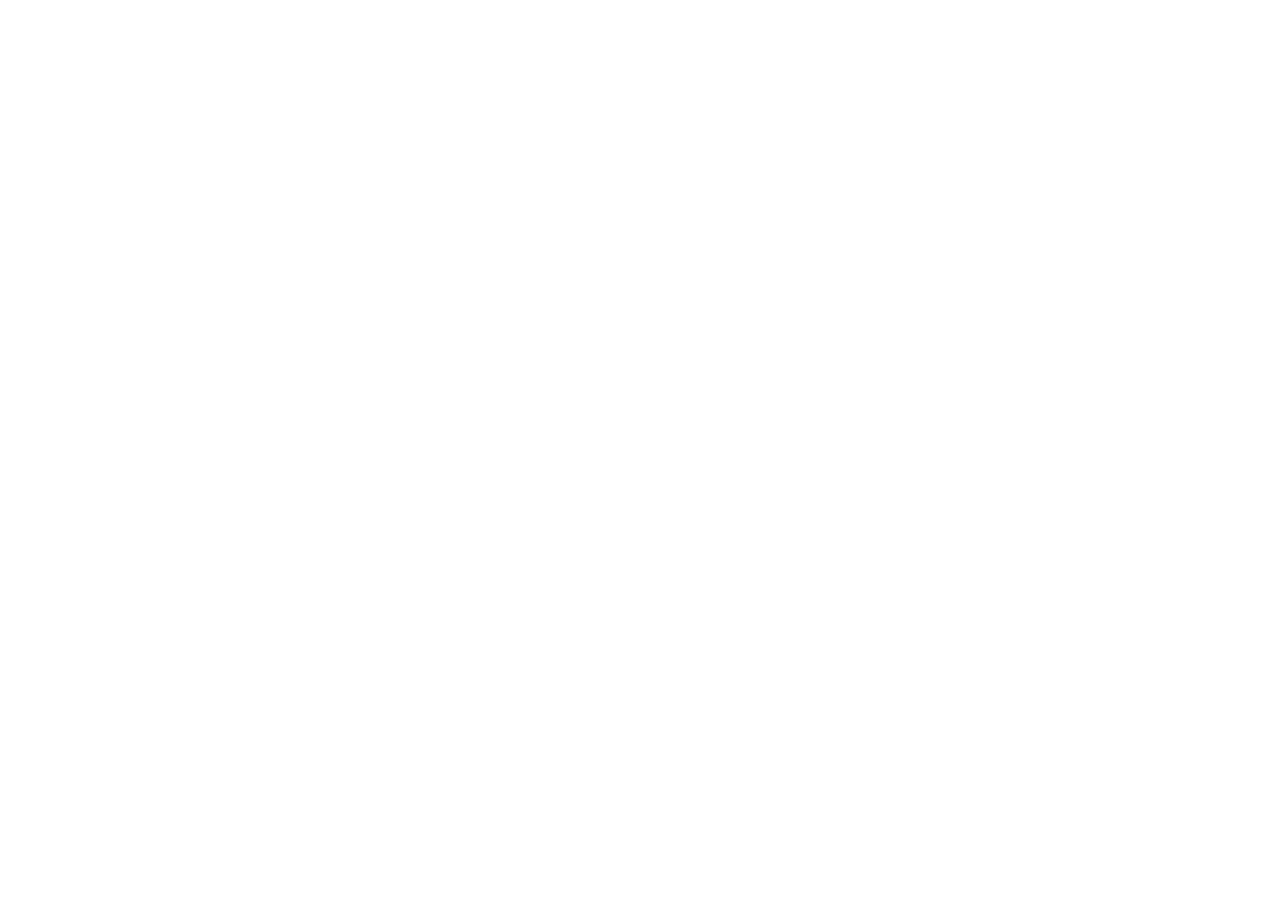
==== Tarea3/index.html @ 2f8d1ccf "Primer commit del ejercicio" ====
<!DOCTYPE html>
<html lang="en">
<head>
    <meta charset="UTF-8">
    <meta http-equiv="X-UA-Compatible" content="IE=edge">
    <meta name="viewport" content="width=device-width, initial-scale=1.0">
    <title>Tarea 3: Host en Git-Hub</title>
</head>
<body>
    <div>
        
    </div>
</body>
</html>
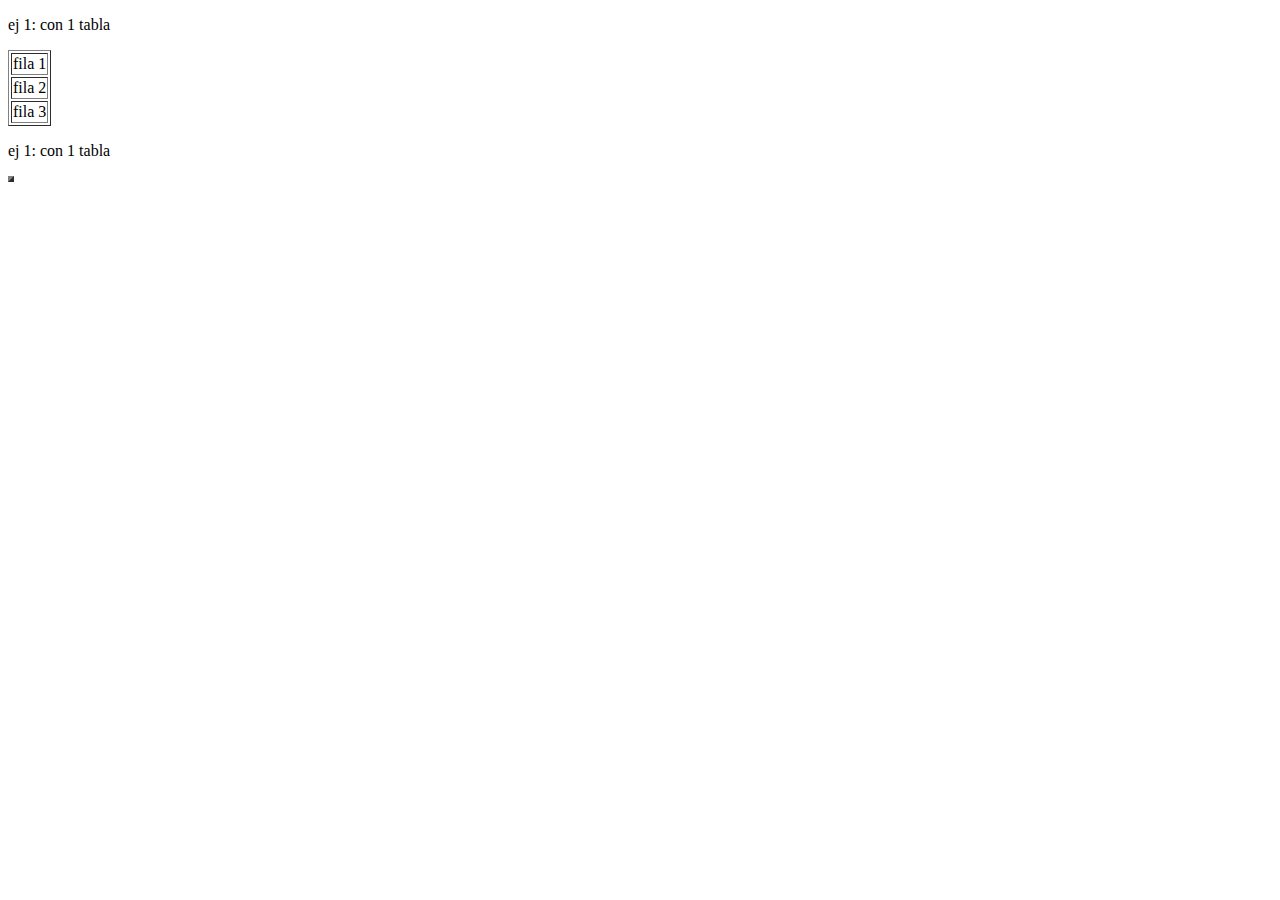
==== commit a7c79598: "commit antes de lel formato tablas" ====
--- a/Tarea3/index.html
+++ b/Tarea3/index.html
@@ -7,8 +7,24 @@
     <title>Tarea 3: Host en Git-Hub</title>
 </head>
 <body>
-    <div>
-        
-    </div>
+    <table border="1">
+
+        <p>ej 1: con 1 tabla</p>
+        <tr>
+            <td>fila 1</td>            
+        </tr>
+
+        <tr>
+            <td>fila 2</td>            
+        </tr>
+
+        <tr>
+            <td>fila 3</td>            
+        </tr>
+    </table>  
+
+    <table border="3">
+            <p>ej 1: con 1 tabla</p>
+        <tr>
 </body>
 </html>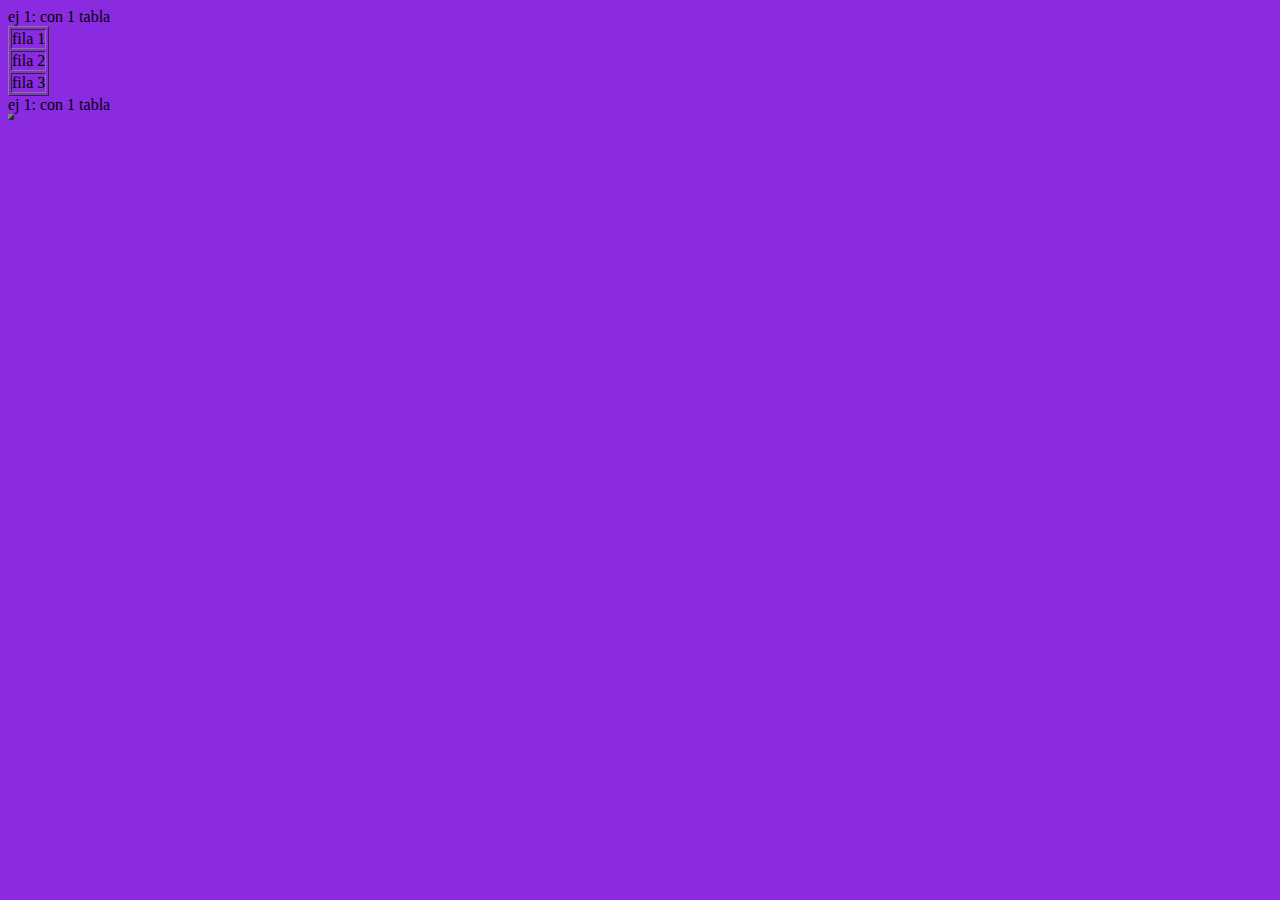
==== commit 07e9f0cb: "algo" ====
--- a/Tarea3/index.html
+++ b/Tarea3/index.html
@@ -4,6 +4,7 @@
     <meta charset="UTF-8">
     <meta http-equiv="X-UA-Compatible" content="IE=edge">
     <meta name="viewport" content="width=device-width, initial-scale=1.0">
+    <link rel="stylesheet" href="estilos.css">
     <title>Tarea 3: Host en Git-Hub</title>
 </head>
 <body>
--- a/Tarea3/estilos.css
+++ b/Tarea3/estilos.css
@@ -0,0 +1,11 @@
+*{
+    margin: 0;
+    padding: 0;
+    box-sizing:border-box;
+}
+
+body{
+    background-color: blueviolet;
+    display: block;
+    margin: 8px;
+}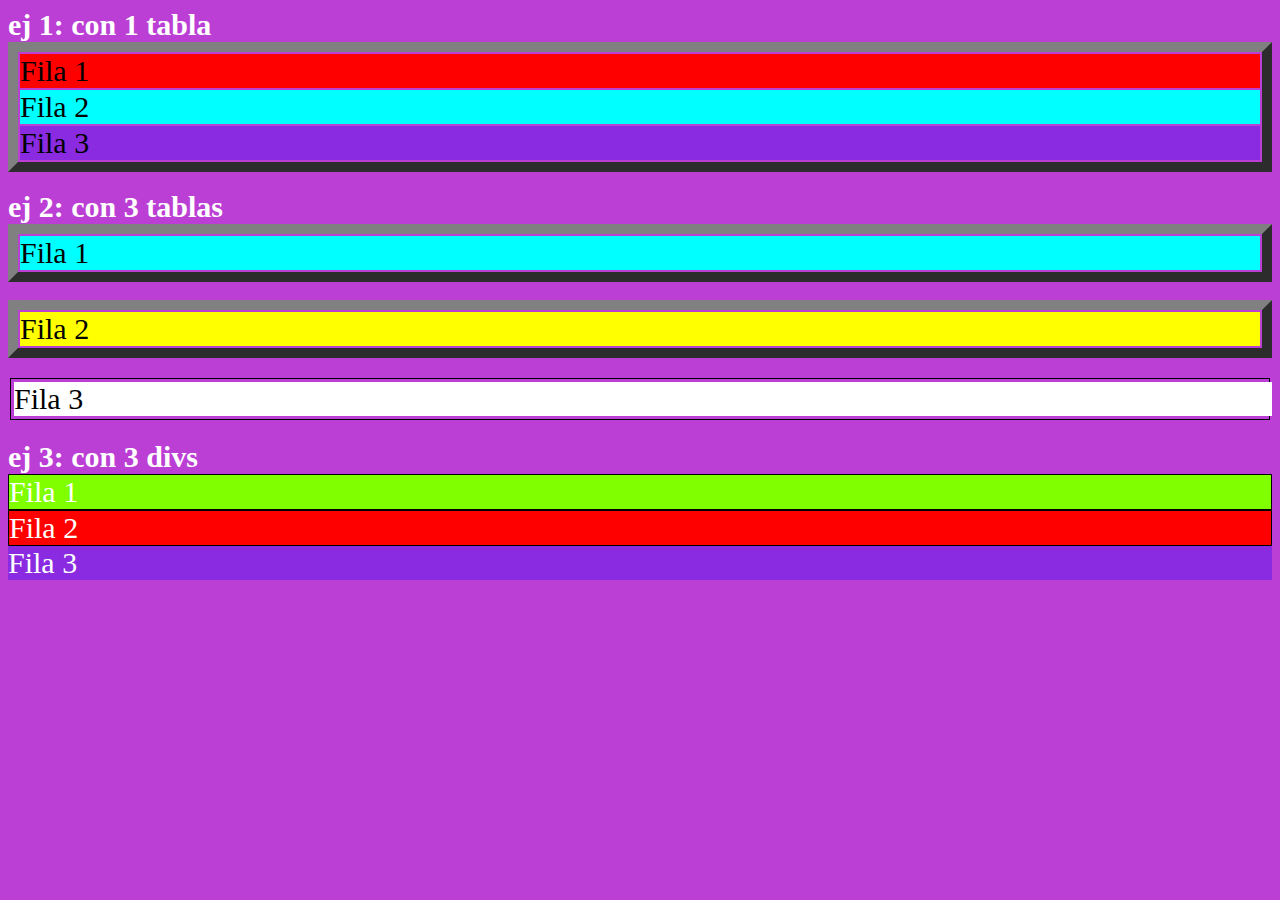
==== commit bb9574df: "TeTarea terminada" ====
--- a/Tarea3/index.html
+++ b/Tarea3/index.html
@@ -1,31 +1,68 @@
 <!DOCTYPE html>
 <html lang="en">
-<head>
-    <meta charset="UTF-8">
-    <meta http-equiv="X-UA-Compatible" content="IE=edge">
-    <meta name="viewport" content="width=device-width, initial-scale=1.0">
-    <link rel="stylesheet" href="estilos.css">
+  <head>
+    <meta charset="UTF-8" />
+    <meta http-equiv="X-UA-Compatible" content="IE=edge" />
+    <meta name="viewport" content="width=device-width, initial-scale=1.0" />
+    <link rel="stylesheet" href="estilos.css" />
     <title>Tarea 3: Host en Git-Hub</title>
-</head>
-<body>
-    <table border="1">
+  </head>
+  <body>
+    
+    <h1 class="fontBlanco ">ej 1: con 1 tabla</h1>
+    <table class="bordeOutset">
+      <tr class="sinMargen">
+        <td><p class="rojo">Fila 1</p></td>
+      </tr>
 
-        <p>ej 1: con 1 tabla</p>
-        <tr>
-            <td>fila 1</td>            
-        </tr>
+      <tr>
+        <td><p class="aqua">Fila 2</p></td>
+      </tr>
 
-        <tr>
-            <td>fila 2</td>            
-        </tr>
+      <tr>
+        <td><p class="morado">Fila 3</p></td>
+      </tr>
 
-        <tr>
-            <td>fila 3</td>            
-        </tr>
-    </table>  
 
-    <table border="3">
-            <p>ej 1: con 1 tabla</p>
-        <tr>
-</body>
-</html>+    </table>
+    <br />
+    <h1 class="fontBlanco">ej 2: con 3 tablas</h1>
+    <table class="bordeOutset">
+
+      <tr>
+        <td><p class="aqua">Fila 1</p></td>
+      </tr>
+
+    </table>
+    <br />
+    <table class="bordeOutset">
+
+      <tr>
+        <td><p id="amarillo">Fila 2</p></td>
+      </tr>
+
+
+    </table>
+    <br />
+    <table class="">
+      <tr>
+        <td class="bordeLinea"><p id="blanco">Fila 3</p></td>
+      </tr>
+    </table>
+
+    <br />
+    <h1 class="fontBlanco sinBottom">ej 3: con 3 divs</h1>
+    <div>
+      <p id="verde" class="fontBlanco bordeLinea">Fila 1</p>
+    </div>
+
+    <div>
+      <p class="fontBlanco rojo left bordeLinea">Fila 2</p>
+    </div>
+    
+    <div>
+      <p class="fontBlanco morado">Fila 3</p>
+    </div>
+
+  </body>
+</html>
--- a/Tarea3/estilos.css
+++ b/Tarea3/estilos.css
@@ -5,7 +5,62 @@
 }
 
 body{
-    background-color: blueviolet;
+    background-color: rgba(178, 36, 206, 0.877);
     display: block;
     margin: 8px;
+}
+
+table{
+    width: 100%;
+}
+
+h1{
+    font-size: 30px;
+}
+p{
+    font-size: 30px;
+    width: 100%;
+    margin: 0%;
+}
+
+.fontBlanco{
+    color: white;
+}
+.bordeOutset{
+    border-color: grey;
+    border-style: outset;
+    border-width: 10px;
+}
+.bordeLinea{
+    border: solid;
+    border-color: black;
+    border-width: 1px;
+}
+
+.sinBottom{
+    margin-bottom: 0px;
+}
+.sinMargen{
+    border-width:  0px;
+}
+
+.rojo{
+    background-color: red;
+}
+.aqua{
+    background-color: aqua;
+}
+.morado{
+    background-color: blueviolet;
+}
+
+#amarillo{
+    background-color: yellow;
+}
+#blanco{
+    background-color: white;
+    margin: 3px;
+}
+#verde{
+    background-color: chartreuse;
 }